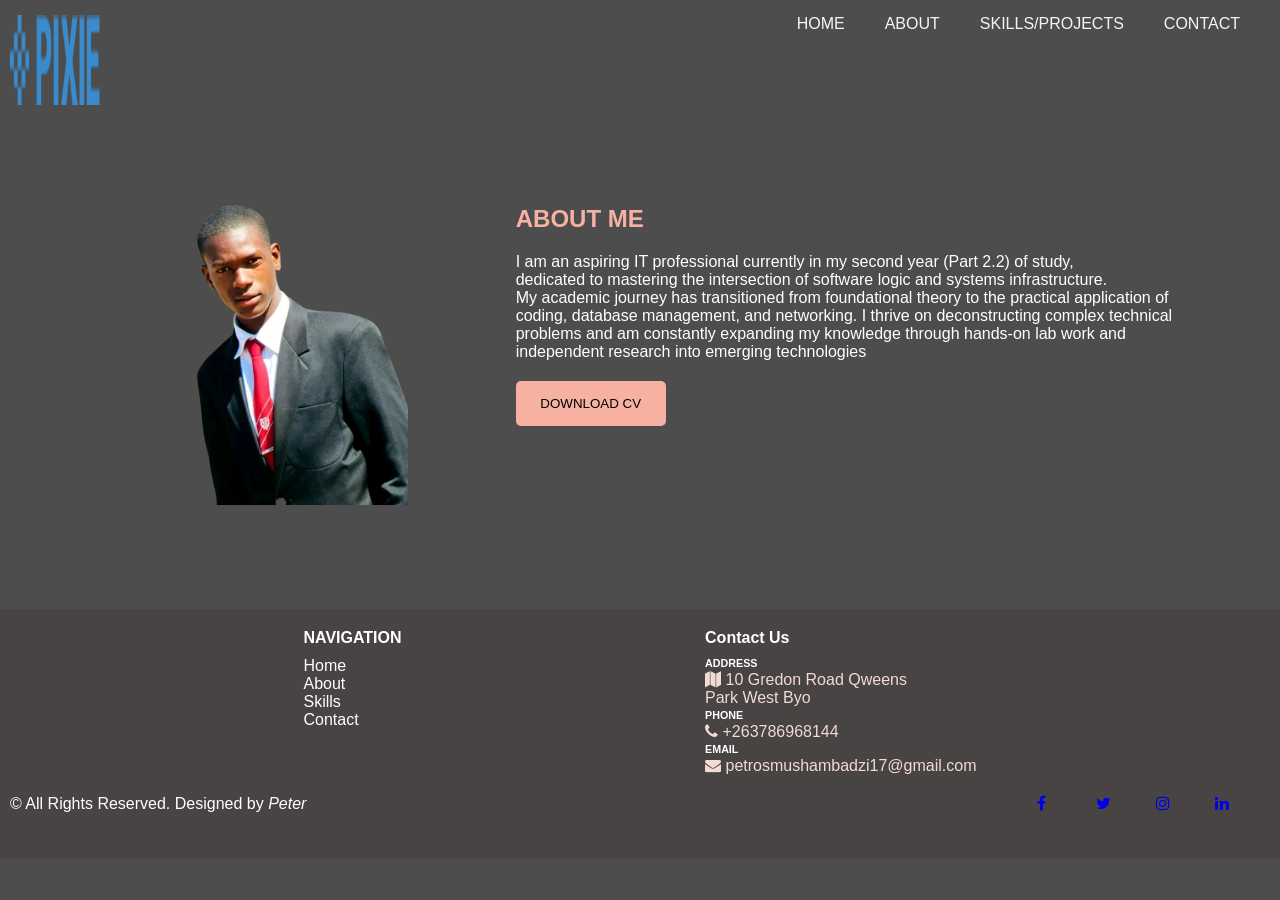
==== about.html @ 80d0a54d "Add files via upload" ====
<!DOCTYPE html>
<html lang="en">
<head>
	<meta charset="utf-8">
	<meta name="viewport" content="width=device-width, initial-scale=1">
	<link rel="stylesheet" type="text/css" href="header.css">
	<link rel="stylesheet" type="text/css" href="about.css">
	<link rel="stylesheet" type="text/css" href="footer.css">
	<link rel="stylesheet" href="https://cdnjs.cloudflare.com/ajax/libs/font-awesome/4.7.0/css/font-awesome.min.css">
	<title>ABOUT</title>
</head>
<body>
     <header>
		<div class="main">
			<div class="sub-main">
				<img class="logo" src="images/logo.png">
				<nav class="nav">
					<ul>
						<li><a href="index.html">HOME</a></li>
						<li><a href="about.html">ABOUT</a></li>
						<li><a href="skills.html">SKILLS/PROJECTS</a></li>
						<li><a href="contact.html">CONTACT</a></li>	
					</ul>
				</nav>
			</div>
		</div>
	</header>

     <section>
     	<div class="abt">
     		<div>
     			<img src="images/pet21.png">
     		</div>
     		<div class="bio">
     			<h2>ABOUT ME</h2>
     			<p>I am an aspiring IT professional currently in my second year (Part 2.2) of study, <br>dedicated to mastering the intersection of software logic and systems infrastructure.<br> My academic journey has transitioned from foundational theory to the practical application of<br> coding, database management, and networking. I thrive on deconstructing complex technical <br>problems and am constantly expanding my knowledge through hands-on lab work and <br>independent research into emerging technologies </p>

     			<button class="btn-cv">DOWNLOAD CV</button>
     		</div>
     	</div>
     </section>

     <footer>

     	<div class="footer-1">
     		<div class="q-links">
     			<h4>NAVIGATION</h4>
     			<ul>
     				<li><a href="index.html">Home</a></li>
     				<li><a href="about.html">About</a></li>
     				<li><a href="skills.html">Skills</a></li>
     				<li><a href="contact.html">Contact</a></li>
     			</ul>
     		</div>
     		<div class="contact">
     			<h4>Contact Us</h4>
     			<div class="address">
     				<h6>ADDRESS</h6>
     				<a href="https://www.waze.com/live-map/directions/zw/matabeleland-south-province/bul,awayo/queens-park-west?to=place.ChIJSd6mRMBUtR4RA1D_m8KrAbY" target="_blank">
     				<i class="fa fa-map" aria-hidden="true"></i>
     				<span>10 Gredon Road Qweens <br>Park West Byo</span>
     			</a>
     			</div>

     			<div class="phone">
     				<h6>PHONE</h6>
     				<a href="">
     				<i class="fa fa-phone" aria-hidden="true"></i>
     				<span>+263786968144</span>
     			</a>
     			</div>

     			<div class="email">
     				<h6>EMAIL</h6>
     				<a href="mailto:petrosmushambadzi17@gmail.com" target="_blank">
     				<i class="fa fa-envelope" aria-hidden="true"></i>
     				<span>petrosmushambadzi17@gmail.com</span>
     			</a>
     			</div>
     		</div>
     	</div>
     	<div class="footer-2">
     		<div class="copy">
     			<p>&copy All Rights Reserved. Designed by <i>Peter</i></p>
     		</div>

     		<div class="icon">
     			<a href="#" target="_blank">
     				<i class="fa fa-facebook" aria-hidden="true"></i>
     			</a>

     			<a href="#" target="_blank">
     				<i class="fa fa-twitter"></i>
     			</a>

     			<a href="#" target="_blank">
     				<i class="fa fa-instagram"></i>
     			</a>

     			<a href="#" target="_blank">
     				<i class="fa fa-linkedin"></i>
     			</a>
     		</div>
     	</div>
     </footer>   
</body>
</html>
---- header.css ----
*{
	margin: 0px;
	padding: 0px;
	font-family: sans-serif;
}
.main{
	width: 100%;
	background-color: transparent;
	padding-top: 15px;
}
.sub-main{
	display: flex;
    justify-content: space-between;
}

.logo{
	margin-left: 10px;
	width: 90px;
	height: 90px;
}
.nav ul{
	display: flex;
}
.nav ul li{
	list-style: none;
}
.nav ul li a{
	text-decoration: none;
	margin-right: 40px;
	color: whitesmoke;
}
.nav ul li a:hover{
    color: #c44127;
    transition: 0.5s ease-in-out;
}
@media screen and(max-width: 600px){
	.logo{
		width: 40px;
		height: 40px;
	}
}
---- about.css ----
*{
	margin: 0px;
	padding: 0px;
	font-family: sans-serif;
}
body{
   color: white;
   background-color: #4c4d4c;
}
section{
	margin-top: 100px;
}
img{
	width: 300px;
	height: 300px;
}
.abt{
	display: flex;
	justify-content: space-evenly;
}
.bio h2{
	margin-bottom: 20px;
	color:#f7b1a3 ;

}
.btn-cv{
	margin-top: 20px;
	width: 150px;
	height: 45px;
	border: none;
	background-color: #f7b1a3;
	border-radius: 5px;
}
.btn-cv:hover{
	width: 160px;
	height: 50px;
	transition: 0.9s ease-in-out;
	background-color: #f2d2cb;
	font-size: 7px;
	border-radius: 10px;
}
@media screen and (max-width: 600px){
	body{
		font-size: 5px;
	}
	.btn-cv{
		width: 90px;
		height: 25px;
		font-size:7px;
	}
	.btn-cv:hover{
		width: 100px;
		height: 30px;
		font-size: 4px;
	}
}
---- footer.css ----
*{
	margin: 0px;
	padding: 0px;
	font-family: sans-serif;
}

footer{
	width: 100%;
	height: 250px;
	background-color: #474443;
	margin-top: 100px;
}
.footer-1{
	display: flex;
	justify-content: space-evenly;
	padding-top: 20px;
}
.q-links h4{
	margin-bottom: 10px;
}
.q-links ul li{
	list-style: none;
}
.q-links ul li a{
	text-decoration: none;
	color: white;
}
.q-links ul li a:hover{
	color: #40150c;
	font-size: 20px;
	font-weight: bold;
	font-family: cursive;
	transition: 0.5s ease-in-out;
}
.contact h4{
	margin-bottom: 10px;
}
.contact h6{
	margin-bottom: 2px;
	margin-top: 2px;
}

.address a{
	text-decoration: none;
	color: #f2dad5;
}
.phone a{
	text-decoration: none;
	color: #f2dad5;
}
.email a{
	text-decoration: none;
	color: #f2dad5;
}
.address a:hover{
	color: blue;
}
.phone a:hover{
	color: blue;
}
.email a:hover{
	color: blue;
}
.footer-2{
	display: flex;
	justify-content: space-between;
	margin-top: 20px;
}
.copy{
	margin-left: 10px;
}
.icon{
	margin-right: 10px;
}
.icon a{
	margin-right: 25px;
	text-decoration: none;
}
.icon a i{
	width: 30px;
	height: 30px;
}
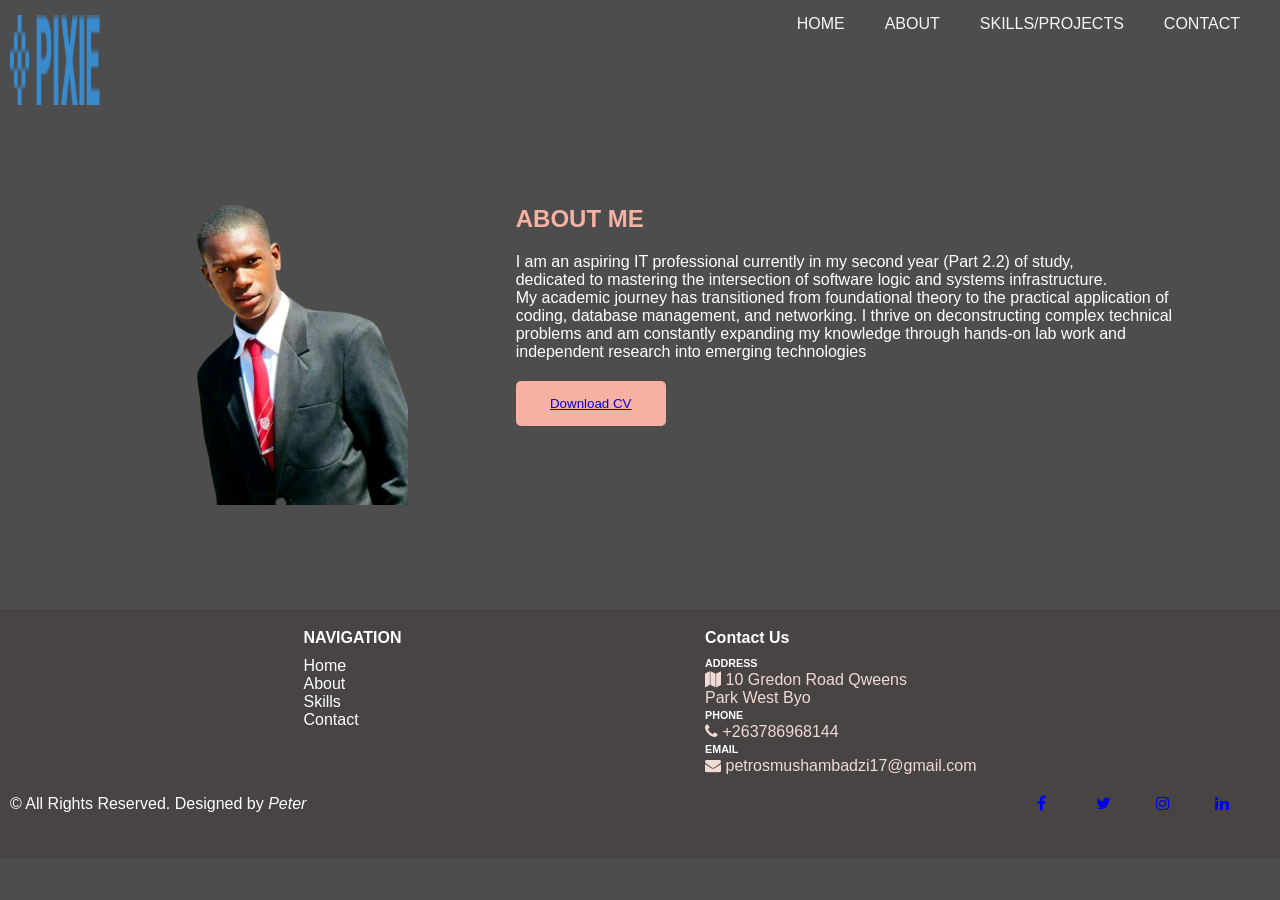
==== commit c54cad87: "cv download buttton" ====
--- a/about.html
+++ b/about.html
@@ -35,7 +35,7 @@
      			<h2>ABOUT ME</h2>
      			<p>I am an aspiring IT professional currently in my second year (Part 2.2) of study, <br>dedicated to mastering the intersection of software logic and systems infrastructure.<br> My academic journey has transitioned from foundational theory to the practical application of<br> coding, database management, and networking. I thrive on deconstructing complex technical <br>problems and am constantly expanding my knowledge through hands-on lab work and <br>independent research into emerging technologies </p>
 
-     			<button class="btn-cv">DOWNLOAD CV</button>
+     			<button class="btn-cv" ><a href="cv/Petros.zip"  target="_blank" download="Petros.pdf">Download CV</a></button>
      		</div>
      	</div>
      </section>
@@ -104,4 +104,4 @@
      	</div>
      </footer>   
 </body>
-</html>+</html>
